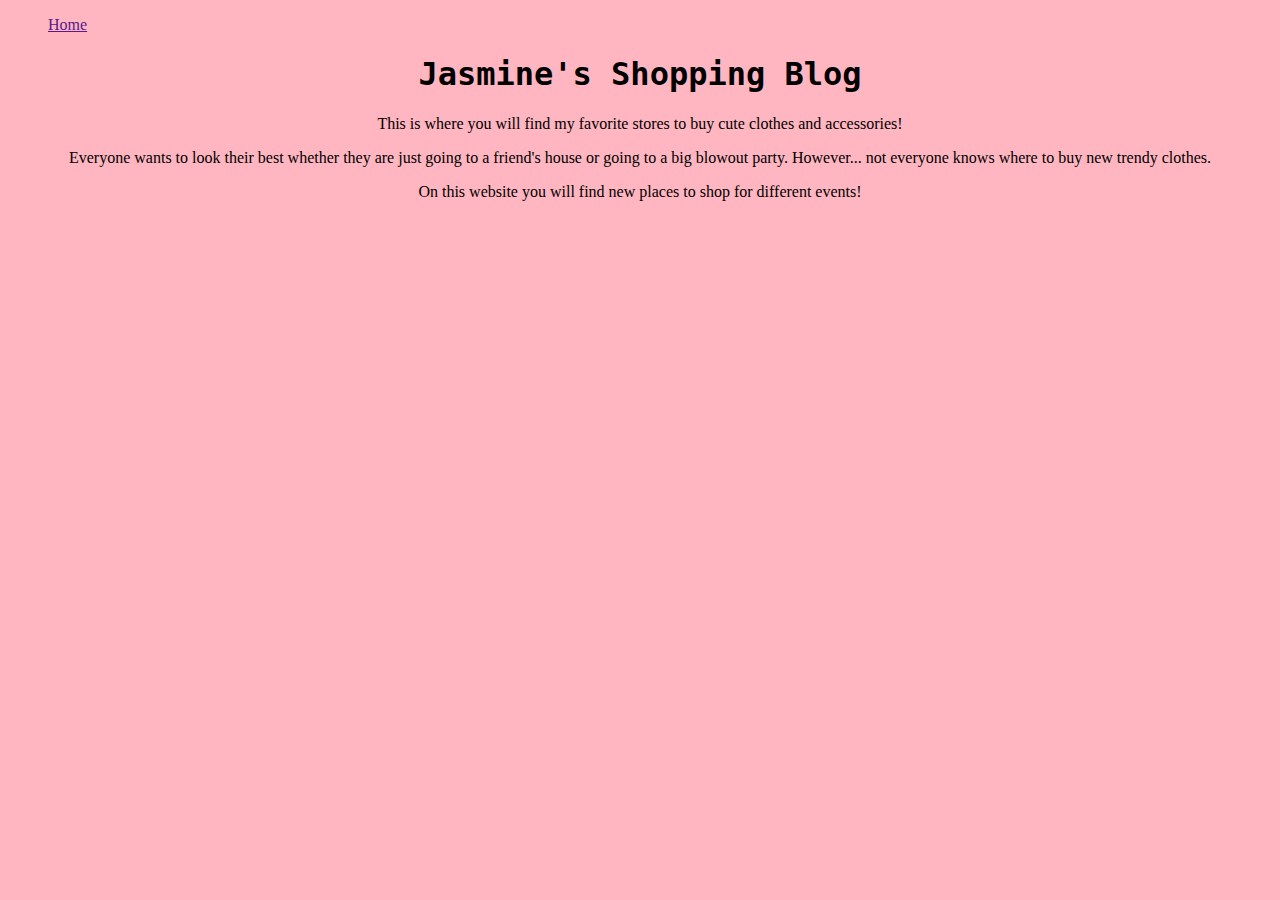
==== index.html @ 064505d9 "Add files via upload" ====
<!DOCTYPE html>
<html lang="en">
<head>
    <meta charset="UTF-8">
    <link rel="stylesheet" href="home.css">

    <title>Jasmine's Shopping Blog</title>


</head>
<body>
<ul>
    <div class="topnav">
       <a href=""index.html">Home
       <a href="table.html" target="_blank"></a>
    </div>
</ul>


<h1>Jasmine's Shopping Blog</h1>



<p><center>This is where you will find my favorite stores to buy cute clothes and accessories!</center></p>

<p><center>Everyone wants to look their best whether they are just going to a friend's house or going to a big blowout party. However... not everyone knows where to buy new trendy clothes.</center>
<p><center>On this website you will find new places to shop for different events!</center>


</body>
</html>
---- home.css ----
h1 {
    text-align: center;
    font-family: "monospace", "Comic Sans MS", serif;
}

body {
    background-color: lightpink;
}
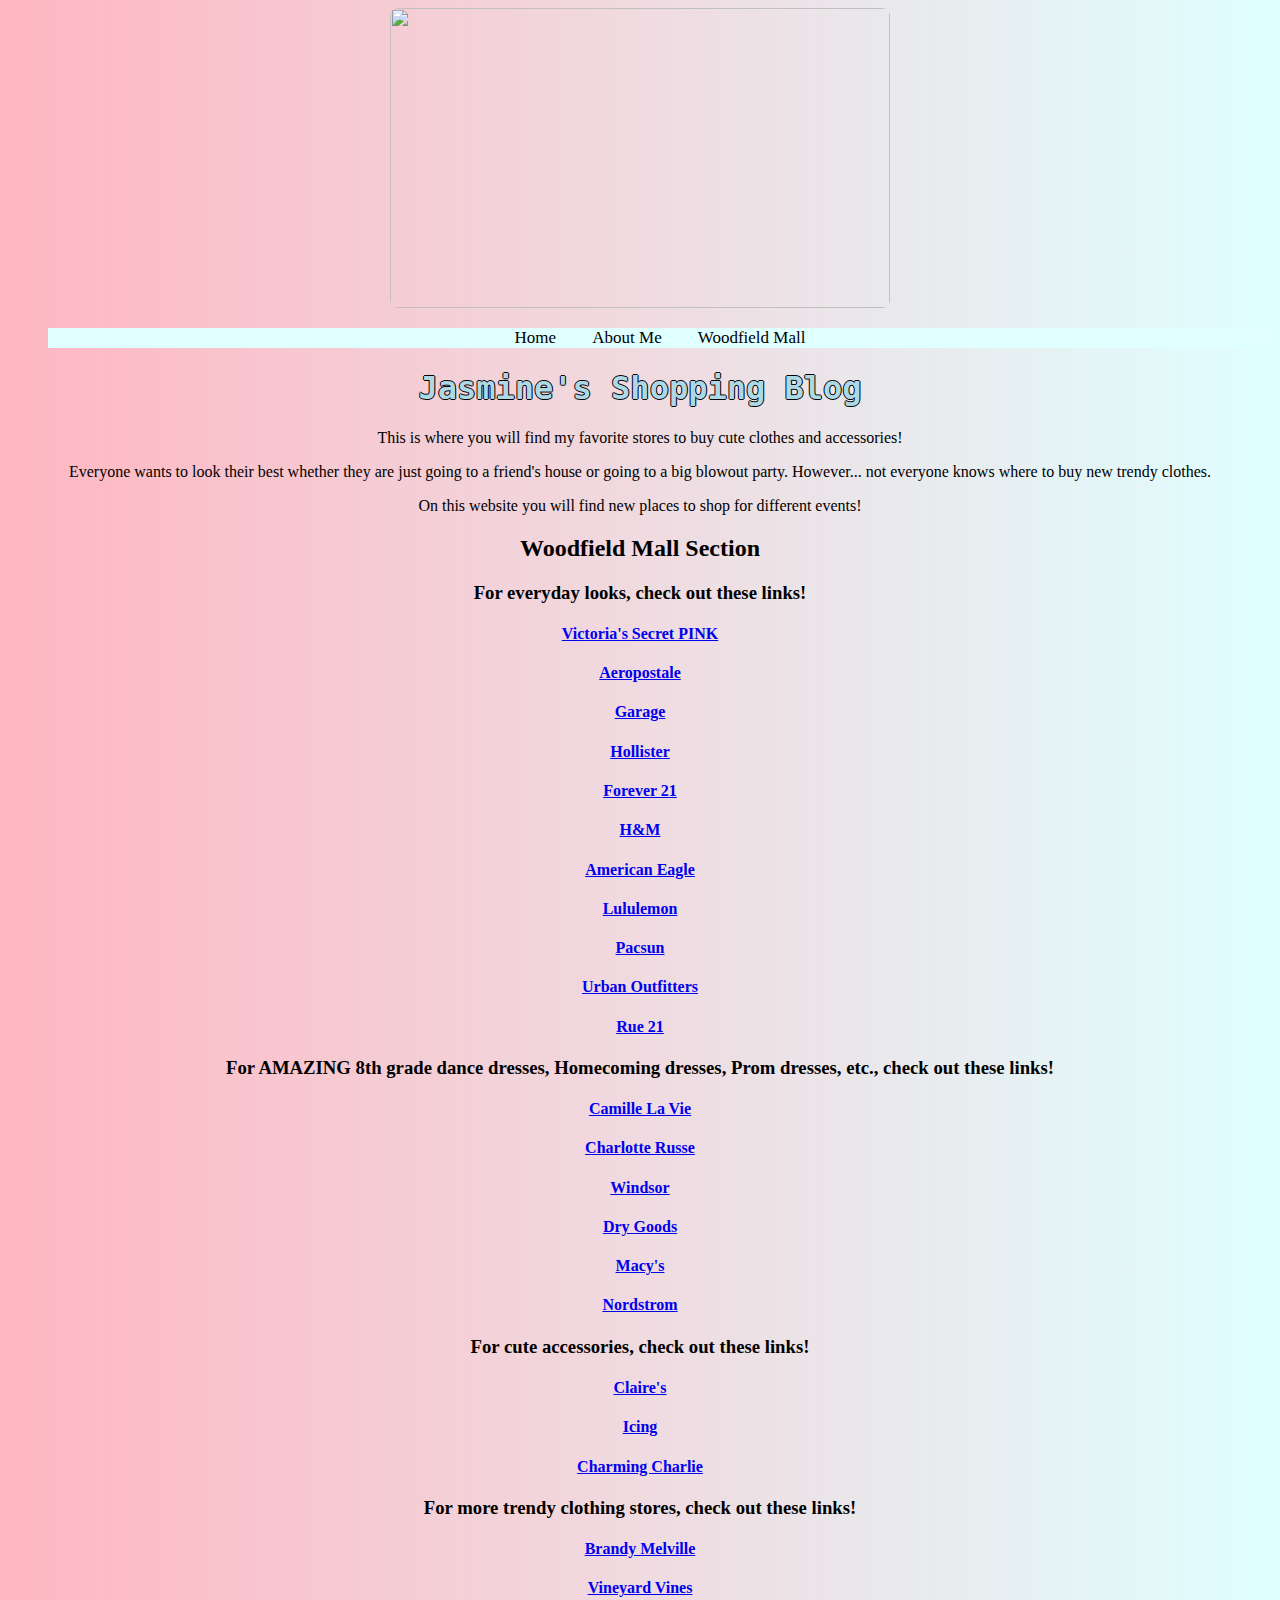
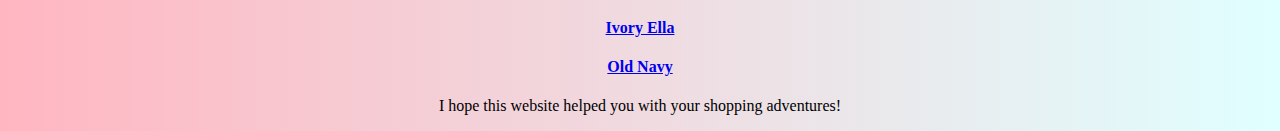
==== commit 2c642d9e: "Add files via upload" ====
--- a/index.html
+++ b/index.html
@@ -6,14 +6,18 @@
 
     <title>Jasmine's Shopping Blog</title>
 
+    <center><img src="img/Forever%2021%20Outfit%20Picture.jpg" style="width:500px;height:300px;"></center>
 
 </head>
 <body>
 <ul>
-    <div class="topnav">
-       <a href=""index.html">Home
-       <a href="table.html" target="_blank"></a>
-    </div>
+    <center>
+        <div class="topnav">
+            <a href="index.html">Home
+                <a href="table.html">About Me</a>
+                <a href="https://www.simon.com/mall/woodfield-mall" target="_blank">Woodfield Mall</a>
+        </div>
+    </center>
 </ul>
 
 
@@ -21,11 +25,121 @@
 
 
 
-<p><center>This is where you will find my favorite stores to buy cute clothes and accessories!</center></p>
-
+<p><center>This is where you will find my favorite stores to buy cute clothes and accessories!</center>
 <p><center>Everyone wants to look their best whether they are just going to a friend's house or going to a big blowout party. However... not everyone knows where to buy new trendy clothes.</center>
 <p><center>On this website you will find new places to shop for different events!</center>
 
+<center><h2>Woodfield Mall Section</h2></center>
+
+<center><h3>For everyday looks, check out these links!</h3></center>
+
+<center><h4>
+    <a href="https://www.victoriassecret.com/pink" target="_blank">Victoria's Secret PINK</a>
+</h4></center>
+
+<center><h4>
+    <a href="http://www.aeropostale.com/fb-lp/?msclkid=138baaed105918d0ab6ef177a391a29d&utm_source=bing&utm_medium=cpc&utm_campaign=BRAND-SEM-US-WMW-BNG-A1-DSKTP-EXACT&utm_term=aeropostale&utm_content=Brand"target="_blank">Aeropostale</a>
+</h4></center>
+
+<center><h4>
+    <a href="https://www.garageclothing.com/us/" target="_blank">Garage</a>
+</h4></center>
+
+<center><h4>
+    <a href="https://www.hollisterco.com/shop/us" target="_blank">Hollister</a>
+</h4></center>
+
+<center><h4>
+    <a href="https://www.forever21.com/us/shop" target="_blank">Forever 21</a>
+</h4></center>
+
+<center><h4>
+    <a href="http://ibossreporter.d211.org/ibreports/ibp/bp.html?fn=Default&fp=1&ip=10.50.18.45&ibip=10.60.254.177&ldu=0&re=0&bu=www2.hm.com/en_us/index.html&bc=Website%20contains%20prohibited%20Bikini/Swimsuit%20content."target="_blank">H&M</a>
+</h4></center>
+
+<center><h4>
+    <a href="https://www.ae.com/" target="_blank">American Eagle</a>
+</h4></center>
+
+<center><h4>
+    <a href="https://shop.lululemon.com/" target="_blank">Lululemon</a>
+</h4></center>
+
+<center><h4>
+    <a href="https://www.pacsun.com/" target="_blank">Pacsun</a>
+</h4></center>
+
+<center><h4>
+    <a href="https://www.urbanoutfitters.com/" target="_blank">Urban Outfitters</a>
+</h4></center>
+
+<center><h4>
+    <a href="https://www.rue21.com/store/" target="_blank">Rue 21</a>
+</h4></center>
+
+<center><h3>For AMAZING 8th grade dance dresses, Homecoming dresses, Prom dresses, etc., check out these links!</h3></center>
+
+<center><h4>
+    <a href="https://www.camillelavie.com/" target="_blank">Camille La Vie</a>
+</h4></center>
+
+<center><h4>
+    <a href="https://www.charlotterusse.com/?mrkgcl=776&mrkgadid=2999168390&cid=ps:brand:MSN&utm_campaign=BB_Core+Brand&utm_medium=cpc&utm_source=Bing&creative=4830576933&device=c&matchtype=e" target="_blank">Charlotte Russe</a>
+</h4></center>
+
+<center><h4>
+    <a href="https://www.windsorstore.com/" target="_blank">Windsor</a>
+</h4></center>
+
+<center><h4>
+    <a href="https://www.drygoodsusa.com/" target="_blank">Dry Goods</a>
+</h4></center>
+
+<center><h4>
+    <a href="https://www.macys.com/" target="_blank">Macy's</a>
+</h4></center>
+
+<center><h4>
+    <a href="https://shop.nordstrom.com/" target="_blank">Nordstrom</a>
+</h4></center>
+
+<center><h3>For cute accessories, check out these links!</h3></center>
+
+<center><h4>
+    <a href="https://www.claires.com/us/" target="_blank">Claire's</a>
+</h4></center>
+
+<center><h4>
+    <a href="https://www.icing.com/us/" target="_blank">Icing</a>
+</h4></center>
+
+<center><h4>
+    <a href="https://www.charmingcharlie.com/" target="_blank">Charming Charlie</a>
+</h4></center>
+
+<center><h3>For more trendy clothing stores, check out these links!</h3></center>
+
+<center><h4>
+    <a href="https://www.brandymelvilleusa.com/" target="_blank">Brandy Melville </a>
+</h4></center>
+
+<center><h4>
+    <a href="https://www.vineyardvines.com/" target="_blank">Vineyard Vines</a>
+</h4></center>
+
+<center><h4>
+    <a href="https://www.ivoryella.com/" target="_blank">Ivory Ella</a>
+</h4></center>
+
+<center><h4>
+    <a href="https://www.target.com/" target="_blank"></a>
+</h4></center>
+
+<center><h4>
+    <a href="https://www.oldnavy.com/" target="_blank">Old Navy</a>
+</h4></center>
+
+<center><p>I hope this website helped you with your shopping adventures!</p></center>
 
 </body>
 </html>--- a/home.css
+++ b/home.css
@@ -1,8 +1,63 @@
 h1 {
     text-align: center;
     font-family: "monospace", "Comic Sans MS", serif;
+    color: lightblue;
+    text-shadow: -1px 0 black, 0 1px black, 1px 0 black, 0 -1px black;
 }
+
 
 body {
     background-color: lightpink;
-}+    background-image: linear-gradient(-90deg, lightcyan, lightpink)
+}
+
+
+.topnav{
+    background-color:lightcyan;
+    overflow:hidden;
+}
+
+.topnav a{
+    color:black;
+    font-size:17px;
+    padding: 14px 16px; /*generates space around the topnav...can be used for dividers as well*/
+    text-decoration:none;
+}
+
+/*Change the color of links on hover*/
+.topnav a:hover{
+    background-color:#dddddd;
+    color: black;
+}
+
+/*Add color to the active (current) link*/
+.topnav a.active{
+    background-color: purple;
+    color: white;
+}
+
+"border: 2px solid Tomato;">
+
+                           table {
+                               font-family: arial, sans-serif;
+                               border-collapse: collapse;
+                               width: 100%;
+                           }
+
+td, th {
+    border: 1px solid #dddddd;
+    text-align: left;
+    padding: 8px;
+}
+
+tr:nth-child(even) {
+    background-color: #dddddd;
+}
+
+
+img {
+    border-radius: 8px;
+}
+
+
+
